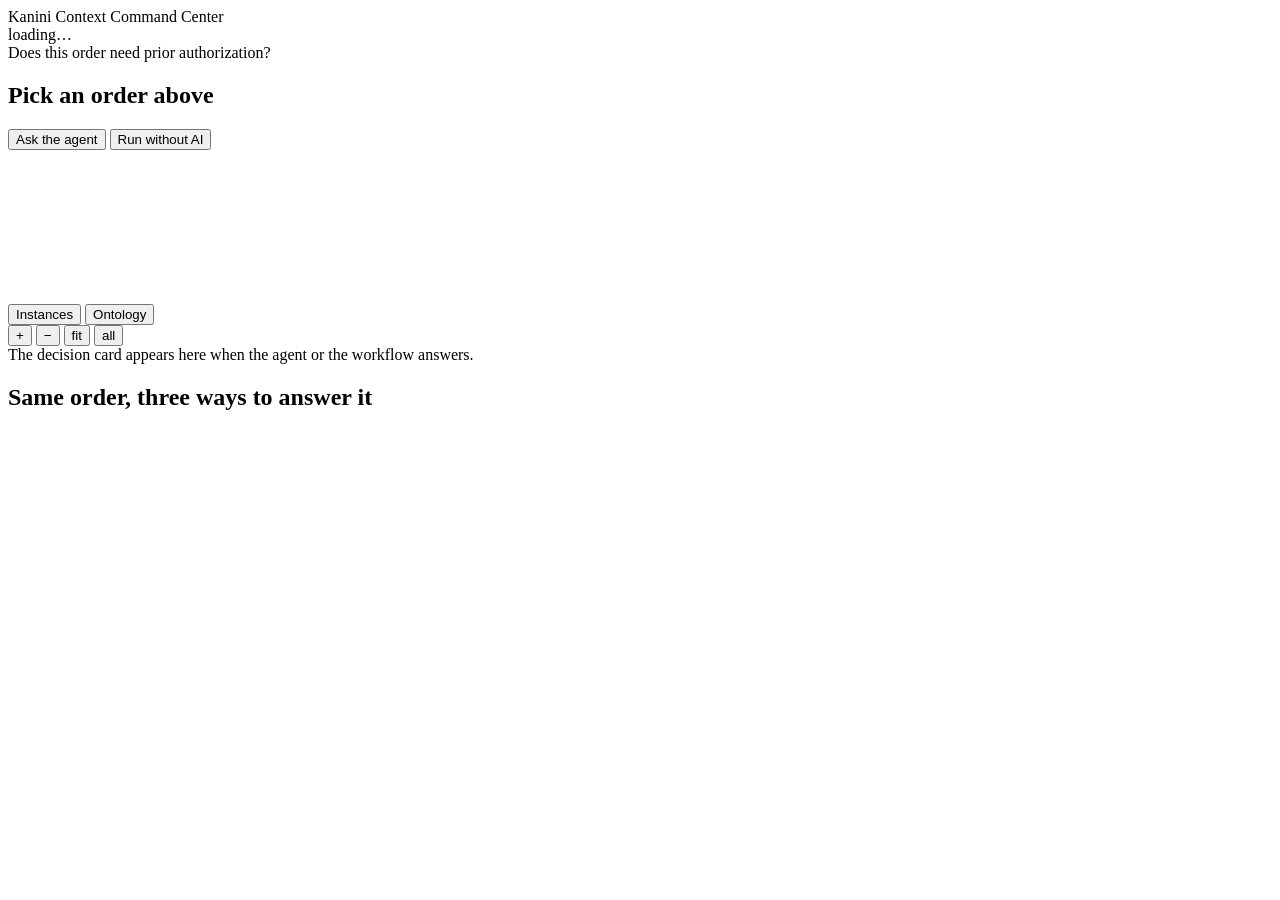
==== propel/command_center/static/index.html @ 1717d4ac "Command centre: the demo in a browser, with the release graph, ontology, live agent and workflow run" ====
<!doctype html>
<html lang="en">
<head>
<meta charset="utf-8">
<meta name="viewport" content="width=device-width, initial-scale=1">
<title>Kanini Context · Command Center</title>
<link rel="stylesheet" href="/static/app.css">
</head>
<body>
<div id="sky" aria-hidden="true"></div>
<div class="app">
  <header class="top">
    <div class="brand">
      <span class="logo" aria-hidden="true"></span>
      <span class="name">Kanini Context</span>
      <span class="sub">Command Center</span>
    </div>
    <nav class="orders" id="orders" aria-label="Orders"></nav>
    <div class="status mono" id="status">loading…</div>
  </header>

  <section class="stage">
    <div class="question" id="question">
      <div class="eyebrow">Does this order need prior authorization?</div>
      <h1 id="q-title">Pick an order above</h1>
      <div class="facts mono" id="q-facts"></div>
      <div class="actions">
        <button type="button" class="btn btn-agent" id="run-agent">Ask the agent</button>
        <button type="button" class="btn btn-flow" id="run-flow">Run without AI</button>
      </div>
      <div class="outcome hidden" id="outcome">
        <span class="o-label" id="o-label"></span>
        <span class="o-sub" id="o-sub"></span>
      </div>
    </div>

    <div class="graph-wrap">
      <svg id="graph" role="img" aria-label="Knowledge graph of the release"></svg>
      <div class="graph-ui">
        <div class="seg" role="tablist" aria-label="Graph view">
          <button type="button" role="tab" aria-selected="true" id="view-inst">Instances</button>
          <button type="button" role="tab" aria-selected="false" id="view-onto">Ontology</button>
        </div>
        <div class="zoom">
          <button type="button" aria-label="Zoom in" id="zin">+</button>
          <button type="button" aria-label="Zoom out" id="zout">−</button>
          <button type="button" aria-label="Fit the graph" id="zfit">fit</button>
          <button type="button" aria-label="Show the whole graph" id="zall">all</button>
        </div>
      </div>
      <div class="legend mono" id="legend"></div>
      <div class="tip mono hidden" id="tip"></div>
    </div>

    <aside class="side">
      <div class="card" id="card">
        <div class="card-empty">The decision card appears here when the agent or the workflow answers.</div>
      </div>
      <div class="detail hidden" id="detail"></div>
    </aside>
  </section>

  <section class="band">
    <div class="band-head">
      <h2>Same order, three ways to answer it</h2>
      <div class="trace mono" id="trace"></div>
    </div>
    <div class="lanes" id="lanes"></div>
    <div class="log mono" id="log"></div>
  </section>
</div>
<script src="/static/vendor/d3.min.js"></script>
<script src="/static/app.js"></script>
</body>
</html>
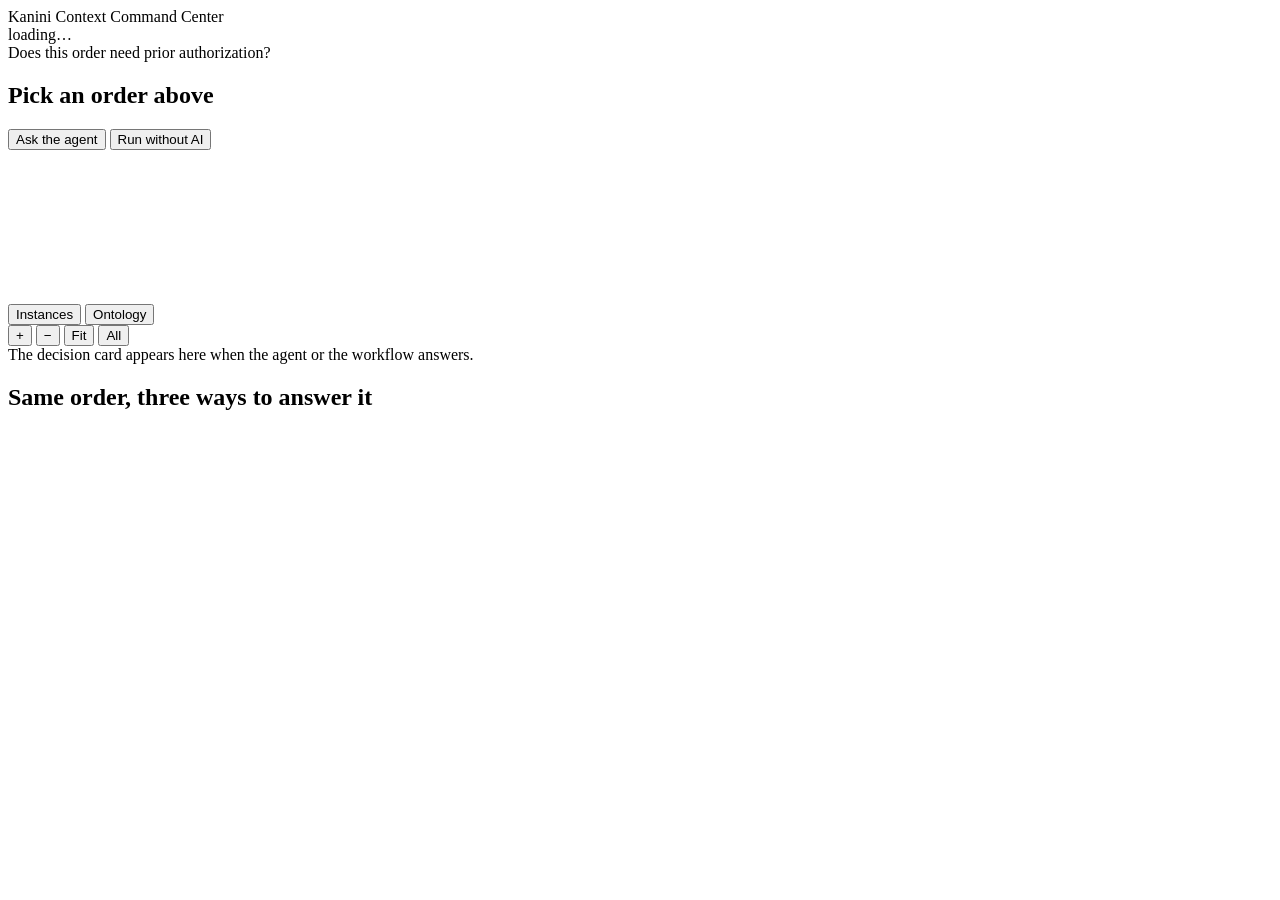
==== commit bba9059a: "Command centre: one type system (display, text, code faces; six sizes; one label style) and readable" ====
--- a/propel/command_center/static/index.html
+++ b/propel/command_center/static/index.html
@@ -16,14 +16,14 @@
       <span class="sub">Command Center</span>
     </div>
     <nav class="orders" id="orders" aria-label="Orders"></nav>
-    <div class="status mono" id="status">loading…</div>
+    <div class="status" id="status">loading…</div>
   </header>
 
   <section class="stage">
     <div class="question" id="question">
       <div class="eyebrow">Does this order need prior authorization?</div>
       <h1 id="q-title">Pick an order above</h1>
-      <div class="facts mono" id="q-facts"></div>
+      <dl class="facts" id="q-facts"></dl>
       <div class="actions">
         <button type="button" class="btn btn-agent" id="run-agent">Ask the agent</button>
         <button type="button" class="btn btn-flow" id="run-flow">Run without AI</button>
@@ -44,12 +44,12 @@
         <div class="zoom">
           <button type="button" aria-label="Zoom in" id="zin">+</button>
           <button type="button" aria-label="Zoom out" id="zout">−</button>
-          <button type="button" aria-label="Fit the graph" id="zfit">fit</button>
-          <button type="button" aria-label="Show the whole graph" id="zall">all</button>
+          <button type="button" aria-label="Fit the graph" id="zfit">Fit</button>
+          <button type="button" aria-label="Show the whole graph" id="zall">All</button>
         </div>
       </div>
-      <div class="legend mono" id="legend"></div>
-      <div class="tip mono hidden" id="tip"></div>
+      <div class="legend" id="legend"></div>
+      <div class="tip hidden" id="tip"></div>
     </div>
 
     <aside class="side">
@@ -63,10 +63,10 @@
   <section class="band">
     <div class="band-head">
       <h2>Same order, three ways to answer it</h2>
-      <div class="trace mono" id="trace"></div>
+      <div class="trace" id="trace"></div>
     </div>
     <div class="lanes" id="lanes"></div>
-    <div class="log mono" id="log"></div>
+    <div class="log" id="log"></div>
   </section>
 </div>
 <script src="/static/vendor/d3.min.js"></script>
